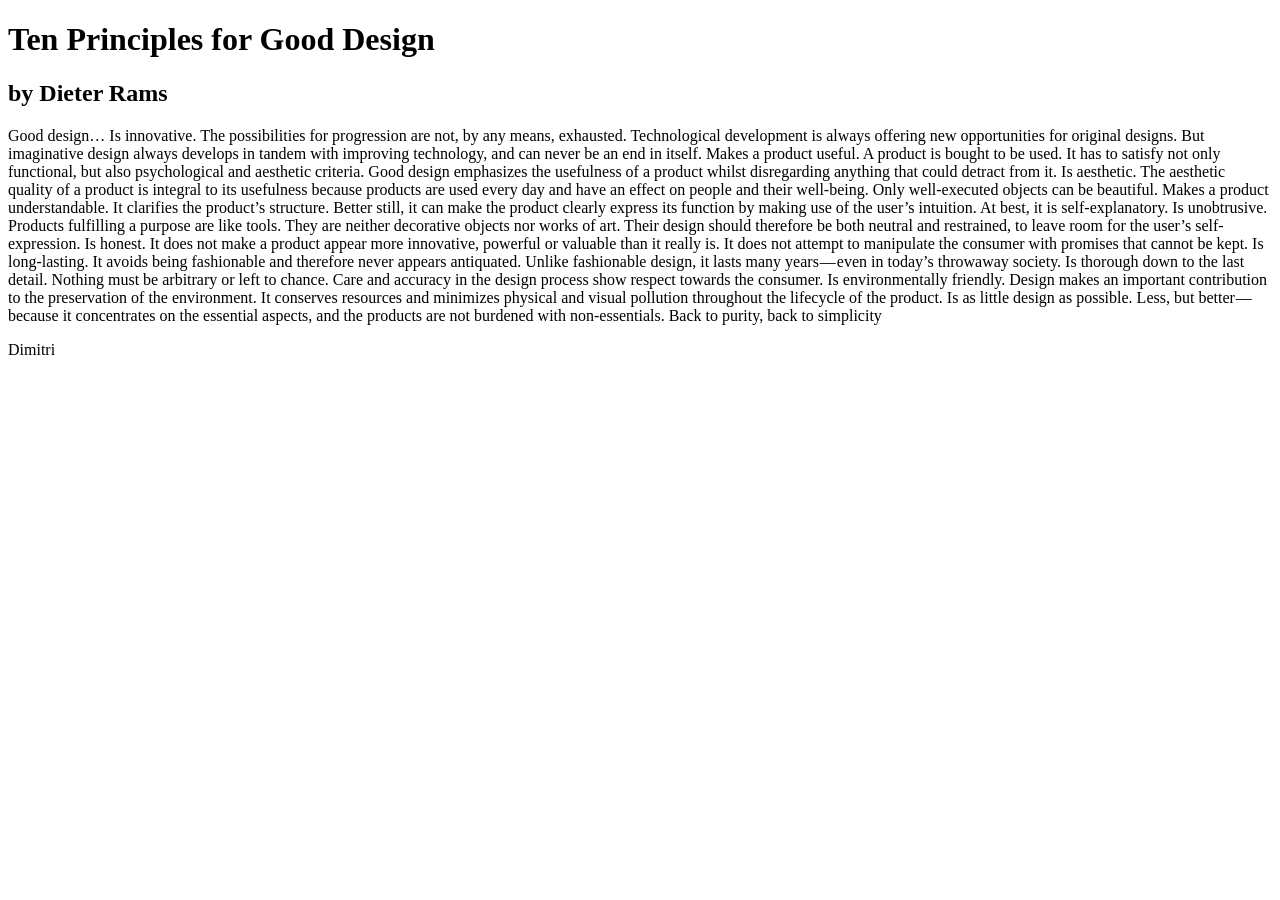
==== site/index.html @ d9953605 "First Commit Test" ====
<!DOCTYPE html>
<html lang="en">
  <head>
    <meta charset="UTF-8">
    <meta name="viewport" content="width=device-width,initial-scale=1">
    <title>Dimitri Mitchell | PurgeStudios</title>
    <link href="css/reset.css" rel="stylesheet"><!-- DO NOT EDIT THIS LINE -->
    <link href="css/style.css" rel="stylesheet"><!-- DO NOT EDIT THIS LINE -->
    <link rel="preconnect" href="https://fonts.googleapis.com">
    <link rel="preconnect" href="https://fonts.gstatic.com" crossorigin>
    <link href="https://fonts.googleapis.com/css2?family=Archivo+Black&family=Playwrite+NZ+Basic:wght@100..400&display=swap" rel="stylesheet">
  </head>
  <body>
    <!-- YOUR CODE GOES HERE -->
    <header>
      <h1> Ten Principles for Good Design </h1>
      <h2>by Dieter Rams</h2>
      <p>
        Good design…

        Is innovative. The possibilities for progression are not, by any means, exhausted. Technological development is always offering new opportunities for original designs. But imaginative design always develops in tandem with improving technology, and can never be an end in itself.

        Makes a product useful. A product is bought to be used. It has to satisfy not only functional, but also psychological and aesthetic criteria. Good design emphasizes the usefulness of a product whilst disregarding anything that could detract from it.

        Is aesthetic. The aesthetic quality of a product is integral to its usefulness because products are used every day and have an effect on people and their well-being. Only well-executed objects can be beautiful.

        Makes a product understandable. It clarifies the product’s structure. Better still, it can make the product clearly express its function by making use of the user’s intuition. At best, it is self-explanatory.

        Is unobtrusive. Products fulfilling a purpose are like tools. They are neither decorative objects nor works of art. Their design should therefore be both neutral and restrained, to leave room for the user’s self-expression.

        Is honest. It does not make a product appear more innovative, powerful or valuable than it really is. It does not attempt to manipulate the consumer with promises that cannot be kept.

        Is long-lasting. It avoids being fashionable and therefore never appears antiquated. Unlike fashionable design, it lasts many years — even in today’s throwaway society.

        Is thorough down to the last detail. Nothing must be arbitrary or left to chance. Care and accuracy in the design process show respect towards the consumer.

        Is environmentally friendly. Design makes an important contribution to the preservation of the environment. It conserves resources and minimizes physical and visual pollution throughout the lifecycle of the product.

        Is as little design as possible. Less, but better — because it concentrates on the essential aspects, and the products are not burdened with non-essentials. Back to purity, back to simplicity
      </p>
     </header>
     <main>


     </main>
     <footer>
      <p>Dimitri </p>
     </footer>
  </body>
</html>
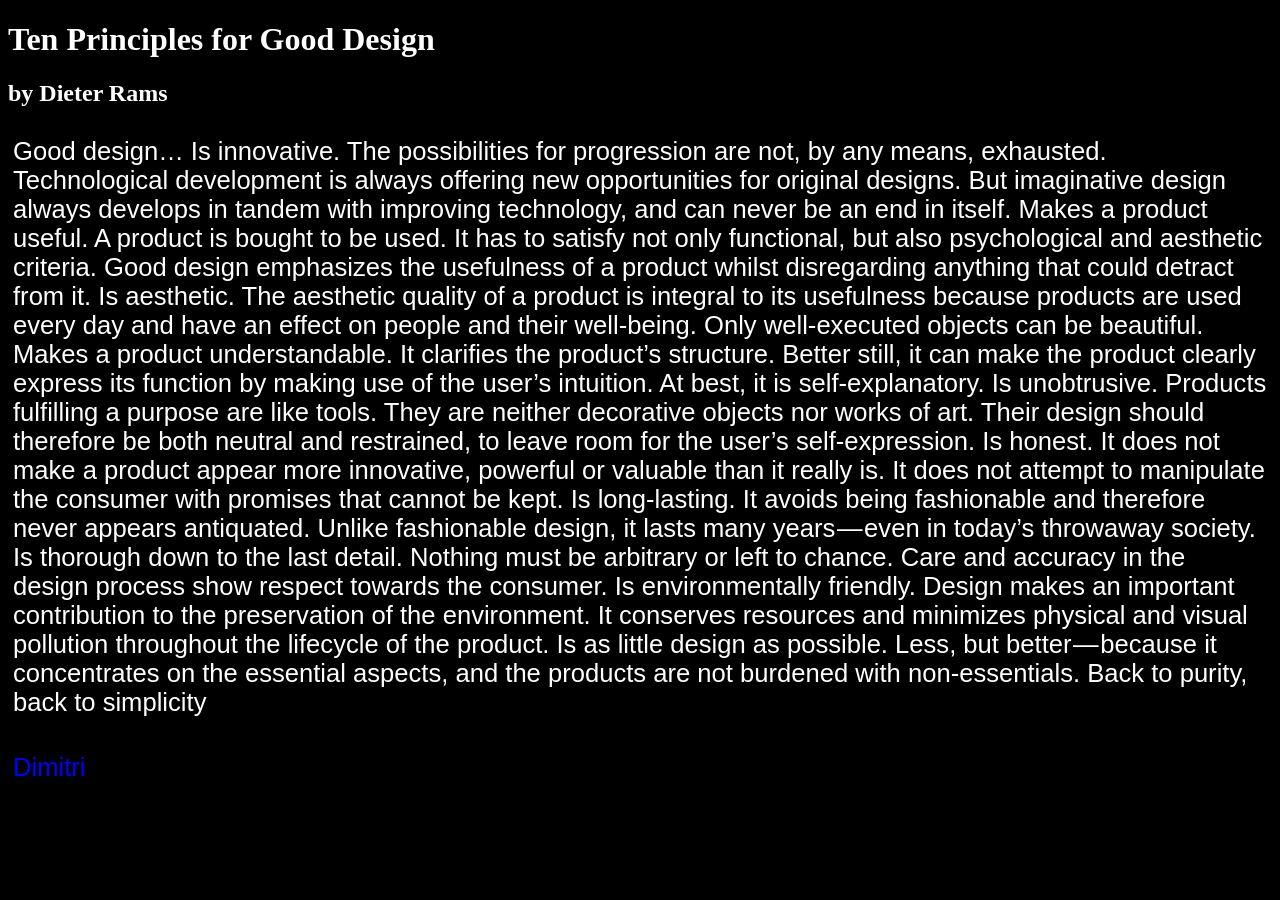
==== commit 39905015: "Update index.html" ====
--- a/site/index.html
+++ b/site/index.html
@@ -17,6 +17,7 @@
       <h2>by Dieter Rams</h2>
       <p>
         Good design…
+
 
         Is innovative. The possibilities for progression are not, by any means, exhausted. Technological development is always offering new opportunities for original designs. But imaginative design always develops in tandem with improving technology, and can never be an end in itself.
 
--- a/site/css/style.css
+++ b/site/css/style.css
@@ -0,0 +1,20 @@
+body {
+  background-color: rgb(0, 0, 0);
+  color: rgb(255, 255, 255);
+
+  font-family: "Playwrite NZ Basic", cursive;
+  font-optical-sizing: auto;
+  font-weight: <weight>;
+  font-style: normal;
+}
+p {
+  font-size: 1.6rem;
+  padding: 5px;
+
+  font-family: "Archivo Black", sans-serif;
+  font-weight: 400;
+  font-style: normal;
+}
+footer{
+  color: blue;
+}
